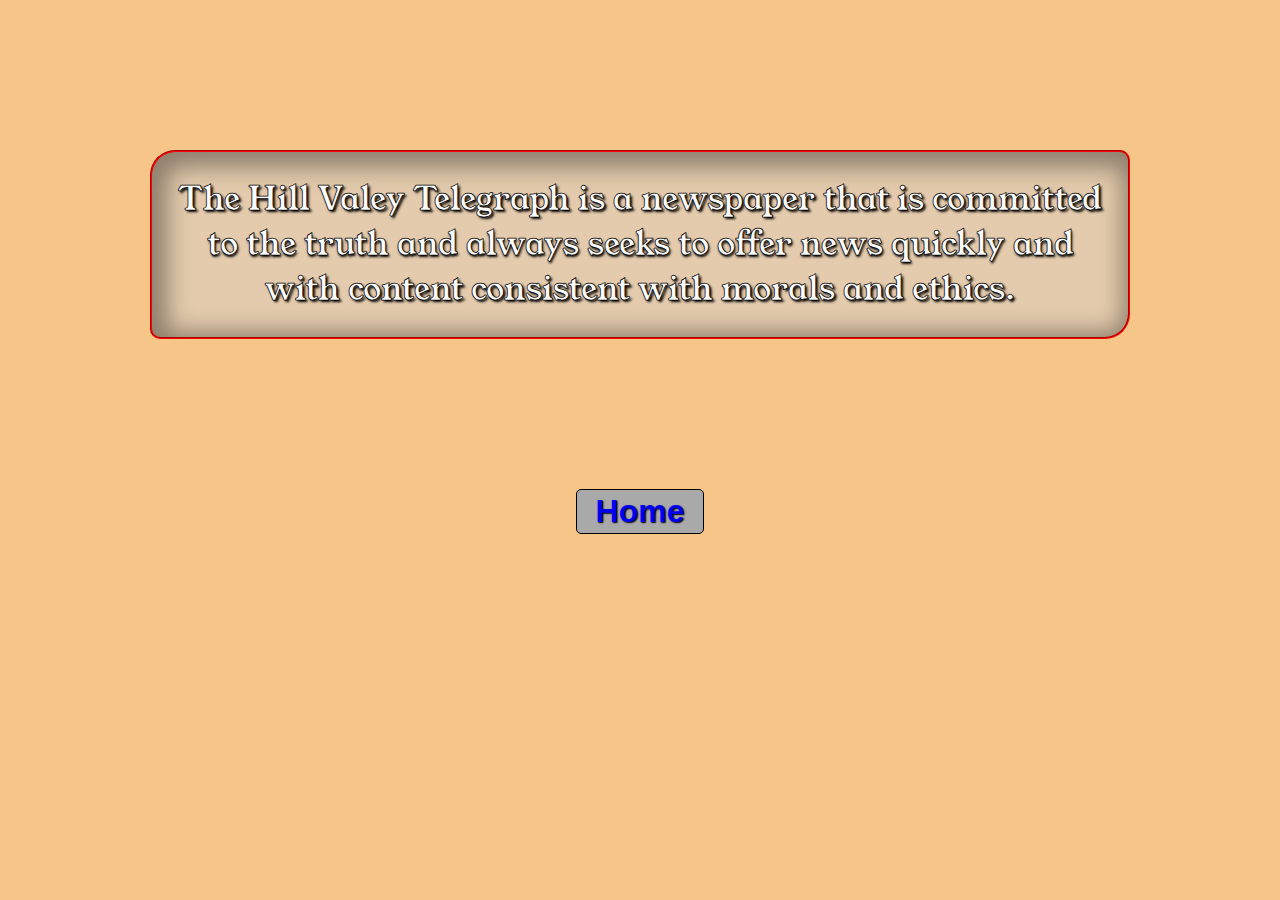
==== about.html @ a24e0e6e "282º dia de CTD - HTML + CSS + IMG." ====
<!DOCTYPE html>
<html lang="en">
    <head>
        <meta charset="UTF-8">
        <meta name="viewport" content="width=device-width, initial-scale=1.0">
        <link rel="stylesheet" href="/assets/css/style.css">
        <link rel="shortcut icon" href="favicon.ico" type="image/x-icon">
        <title>Newspaper</title>
        
        <script defer src="/assets/js/script.js"></script>
    </head>
    <body>

        <div class="about-text">
            <p>The Hill Valey Telegraph is a newspaper that is 
                committed to the truth and always seeks to offer 
                news quickly and with content consistent with morals 
                and ethics.</p>
        </div>

        <div class="button-home">
            <button><a href="/index.html"><H1>Home</H1></a></button>
        </div>

    </body>
    </html>
---- assets/css/style.css ----
@import url('https://fonts.cdnfonts.com/css/black-family');
@import url('https://fonts.googleapis.com/css2?family=Grenze+Gotisch&family=Oswald:wght@500&display=swap');
@import url('https://fonts.googleapis.com/css2?family=Young+Serif&display=swap');

* {
  margin: 0;
  padding: 0;
  box-sizing: border-box;
  background-blend-mode: color-dodge;
}

body {
  width: 100%;
  margin: 0 auto;
  max-height: 100vh;
  background: url(/assets/img/fundo.jpg) no-repeat;
  background-color: #f4aa50ae;
  zoom: 50%;
}


/* Top Details */
header {
  display: flex;
  flex-direction: row;
  align-items: center;
  justify-content: center;
  padding: 2rem;
  font-size: 4.5rem;
  font-family: 'IncisedBlackWide', sans-serif;
}

.border__top {
  border-top: 1.5px solid black;
  margin-top: 10px;
  width: 100%;
  background-color: black;
}

.border__bottom {
  border-top: 1.5px solid black;
  margin-bottom: 10px;
  width: 100%;
  background-color: black;
}

.navigation, button {
  padding: 5px;
  font-size: 1.3rem;
  background: none;
  border: none;
  cursor: pointer;
  font-size: 2rem;
}

.nav_button {
  text-align: center;
  margin-left: 2rem;
  font-size: 1.8rem;
  font-family: Arial, Helvetica, sans-serif;
  font-weight: 600;
  display: flex;
  align-items: center;
  justify-content: center;
  flex-direction: row;
  gap: 700px; 
}

button {
  color: black;
  transition: 500ms ease;
  font-weight: 600;
  text-shadow: 2px 2px 3px black;
}

button:hover {
  transform: scale(1.1);
  color: hsl(105, 59%, 54%);
}

button,
a:link {
  text-decoration: none;
  color: none;
}

button, a:visited {
  color: none;
}


/* End of Top Details */

/* News Page Block */
#news__page {
  display: flex;
  align-items: center;
  justify-content: center;
  margin-right: 1130px;
  padding: 80px;
  border-left: 2px solid black;
}
/* End of News Page Block */

/* First Text */


.container {
  display: flex;
  justify-content: center;
  align-items: center;
  width: 60%;
  margin-left: 1100px;
  padding-top: 5px;
  background-color: none;
  font-family: 'Oswald', sans-serif;
}

.front-page {}

.first-column {
  display: flex;
  flex-direction: column;
  align-items: center;
  justify-content: center;
  font-size: 5rem; 
}

.first-text {
  display: grid;
  margin: 0 auto;
  grid-template-columns: 60% 980px;
}

.first-text p {
  display: block;
  position: relative;
  right: 450px;
  padding: 15px;
  font-size: 1.7rem;
  text-align: justify;
  border-bottom: 1.5px solid black;
  margin-bottom: 300px;
  font-family: Verdana, Geneva, Tahoma, sans-serif;
  box-shadow: 2px 2px 4px black;
}

.first-text img {
  width: 350px;
  display: block;
  position: relative;
  right: 50px;
  padding: 5px;
  justify-content: center;
  align-items: center;
  flex-direction: column;
  box-shadow: 2px 2px 3px black;
  border: 3px solid white;
}

/* End of First Text */

/* Second Text */

.container__2 {
  display: flex;
  justify-content: center;
  align-items: center;
  width: 60%;
  margin-left: 1000px;
  padding-top: 5px;
  font-family: 'Oswald', sans-serif; 
}

.front-page_2{}

.second-column{
  display: flex;
  flex-direction: column;
  align-items: center;
  justify-content: center;
  font-size: 4.8rem;
}

.second-text {
  width: 100%;
  display: grid;
  margin: 0 auto;
  grid-template-columns: 60% 660px;  
}

.second-text p {
  width: 100%;
  display: block;
  position: relative;
  right: 260px;
  padding: 19px;
  font-size: 1.7rem;
  text-align: justify;
  border-bottom: 1.5px solid black;
  margin-left: 150px;
  margin-bottom: 140px;
  font-family: Verdana, Geneva, Tahoma, sans-serif; 
  box-shadow: 2px 2px 4px black;  
}

.second-text img {
  width: 650px;
  display: block;
  position: relative;
  right: 5px;
  padding: 5px;
  justify-content: center;
  align-items: center;
  flex-direction: column;
  box-shadow: 2px 2px 3px black;
  border: 3px solid white;
}

/* End of Second Text */

/* Third Text */

.container__3 {
  display: flex;
  justify-content: center;
  align-items: center;
  width: 60%;
  margin-left: 1100px;
  padding-top: 5px;
  font-family: 'Oswald', sans-serif; 
}

.front-page_3 {}

.third-column {
  display: flex;
  flex-direction: column;
  align-items: center;
  justify-content: center;
  font-size: 4rem;
}

.third-text {
  width: 100%;
  display: grid;
  margin: 0 auto;
  grid-template-columns: 60% 900px;  
}

.third-text p {
  width: 100%;
  display: block;
  position: relative;
  right: 490px;
  padding: 15px;
  font-size: 1.7rem;
  text-align: justify;
  border-bottom: 1.5px solid black;
  margin-bottom: 400px;
  margin-left: 160px;
  font-family: Verdana, Geneva, Tahoma, sans-serif;
  box-shadow: 2px 2px 4px black;   
}

.third-text img {
  width: 450px;
  height: 490px;
  display: flex;
  justify-content: center;
  align-items: center;
  flex-direction: column;
  box-shadow: 2px 2px 3px black;
  border: 8px solid white;
}

/* End of Third Text */

/* Footer */

.news-footer {
  display: flex;
  justify-content: center;
  align-items: center;
  margin-bottom: 150px;  
}

/* End of Footer */

/* About Page */

.about-text {
  display: flex;
  flex-direction: column;
  align-items: center;
  justify-content: center;

  font-size: 4rem;
  color: rgb(252, 252, 252);
  font-weight: 500;
  text-align: center;
  font-family: 'Young Serif', serif;
  text-shadow: 3px 3px 5px black;
  -webkit-text-stroke-width: 1.5px;
  -webkit-text-stroke-color: black;

  padding: 50px;
  margin: 300px;

  border: 5px groove red;
  border-radius: 50px 20px 50px 20px;

  background-color: rgba(210, 209, 209, 0.519);
  box-shadow: inset 10px 10px 50px 20px rgba(0, 0, 0, 0.386);
  transition: 1.2s ease-in-out;
}

.about-text:hover {
  transform: scale(1.1);
  background: url(/assets/img/news.gif);
}

.button-home {
  width: 10%;
  display: flex;
  flex-direction: column;
  align-items: center;
  justify-content: center;

  font-size: 1rem;

  border: 2px solid black;
  border-radius: 10px;

  margin: 0 auto;
  padding: 1px;
  background-color: darkgray;
}

.button-home:link {
  text-decoration: none;
}

/* End of About Page */
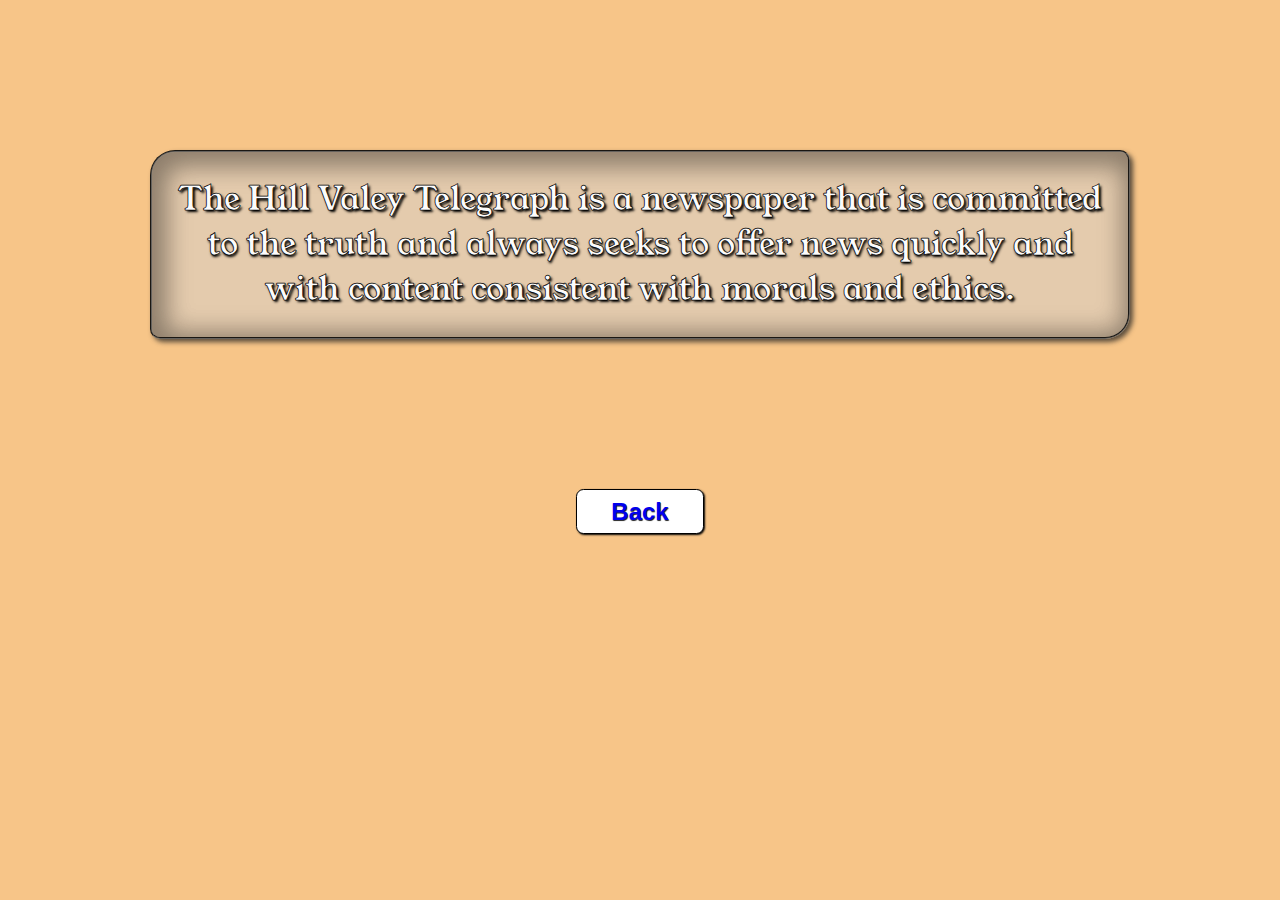
==== commit f767ef9e: "282º dia de CTD - HTML + CSS." ====
--- a/about.html
+++ b/about.html
@@ -19,7 +19,7 @@
         </div>
 
         <div class="button-home">
-            <button><a href="/index.html"><H1>Home</H1></a></button>
+            <button><a href="/index.html"><H1>Back</H1></a></button>
         </div>
 
     </body>
--- a/assets/css/style.css
+++ b/assets/css/style.css
@@ -26,22 +26,27 @@
   align-items: center;
   justify-content: center;
   padding: 2rem;
+
   font-size: 4.5rem;
   font-family: 'IncisedBlackWide', sans-serif;
+  text-shadow: 2px 2px 9px rgba(0, 0, 0, 0.544);
+  background: linear-gradient(rgba(242, 222, 192, 0.373), rgba(210, 208, 208, 0.678), rgba(255, 255, 255, 0.338));
 }
 
 .border__top {
-  border-top: 1.5px solid black;
+  border-top: 5px groove black;
   margin-top: 10px;
   width: 100%;
   background-color: black;
+  box-shadow: 2px 2px 3px rgba(0, 0, 0, 0.608);
 }
 
 .border__bottom {
-  border-top: 1.5px solid black;
+  border-top: 5px groove black;
   margin-bottom: 10px;
   width: 100%;
   background-color: black;
+  box-shadow: 2px 2px 3px rgba(0, 0, 0, 0.608);
 }
 
 .navigation, button {
@@ -70,7 +75,7 @@
   color: black;
   transition: 500ms ease;
   font-weight: 600;
-  text-shadow: 2px 2px 3px black;
+  text-shadow: 1px 1px 1.5px hsla(0, 0%, 0%, 0.845);
 }
 
 button:hover {
@@ -136,8 +141,8 @@
   display: block;
   position: relative;
   right: 450px;
-  padding: 15px;
-  font-size: 1.7rem;
+  padding: 35px;
+  font-size: 2rem;
   text-align: justify;
   border-bottom: 1.5px solid black;
   margin-bottom: 300px;
@@ -194,8 +199,8 @@
   display: block;
   position: relative;
   right: 260px;
-  padding: 19px;
-  font-size: 1.7rem;
+  padding: 35px;
+  font-size: 2rem;
   text-align: justify;
   border-bottom: 1.5px solid black;
   margin-left: 150px;
@@ -253,8 +258,8 @@
   display: block;
   position: relative;
   right: 490px;
-  padding: 15px;
-  font-size: 1.7rem;
+  padding: 35px;
+  font-size: 2rem;
   text-align: justify;
   border-bottom: 1.5px solid black;
   margin-bottom: 400px;
@@ -282,8 +287,16 @@
   display: flex;
   justify-content: center;
   align-items: center;
-  margin-bottom: 150px;  
-}
+  margin-bottom: 150px;
+  padding: 50px;
+
+  font-size: 2.5rem;
+  text-shadow: 1px 1px 2px rgba(0, 0, 0, 0.629);
+  
+  border-top: 4px groove rgb(71, 70, 70);
+  background: linear-gradient(rgba(242, 222, 192, 0.536), rgba(210, 208, 208, 0.678), rgba(255, 255, 255, 0.338));
+  box-shadow: -1px -10px 10px rgba(0, 0, 0, 0.203);
+} 
 
 /* End of Footer */
 
@@ -307,11 +320,11 @@
   padding: 50px;
   margin: 300px;
 
-  border: 5px groove red;
+  border: 5px groove rgba(0, 0, 0, 0.889);
   border-radius: 50px 20px 50px 20px;
 
   background-color: rgba(210, 209, 209, 0.519);
-  box-shadow: inset 10px 10px 50px 20px rgba(0, 0, 0, 0.386);
+  box-shadow: 6px 6px 10px hsla(0, 0%, 12%, 0.73), inset 10px 10px 50px 20px rgba(0, 0, 0, 0.386);
   transition: 1.2s ease-in-out;
 }
 
@@ -320,25 +333,23 @@
   background: url(/assets/img/news.gif);
 }
 
-.button-home {
+.button-home button {
   width: 10%;
   display: flex;
   flex-direction: column;
   align-items: center;
   justify-content: center;
 
-  font-size: 1rem;
+  font-size: 1.5rem;
+  font-family: Arial, Helvetica, sans-serif;
 
   border: 2px solid black;
-  border-radius: 10px;
-
-  margin: 0 auto;
-  padding: 1px;
-  background-color: darkgray;
-}
-
-.button-home:link {
-  text-decoration: none;
+  border-radius: 15px;
+  box-shadow: 2px 2px 4px black;
+
+  margin: 0 auto;
+  padding: 15px;
+  background-color: rgb(255, 255, 255);
 }
 
 /* End of About Page */